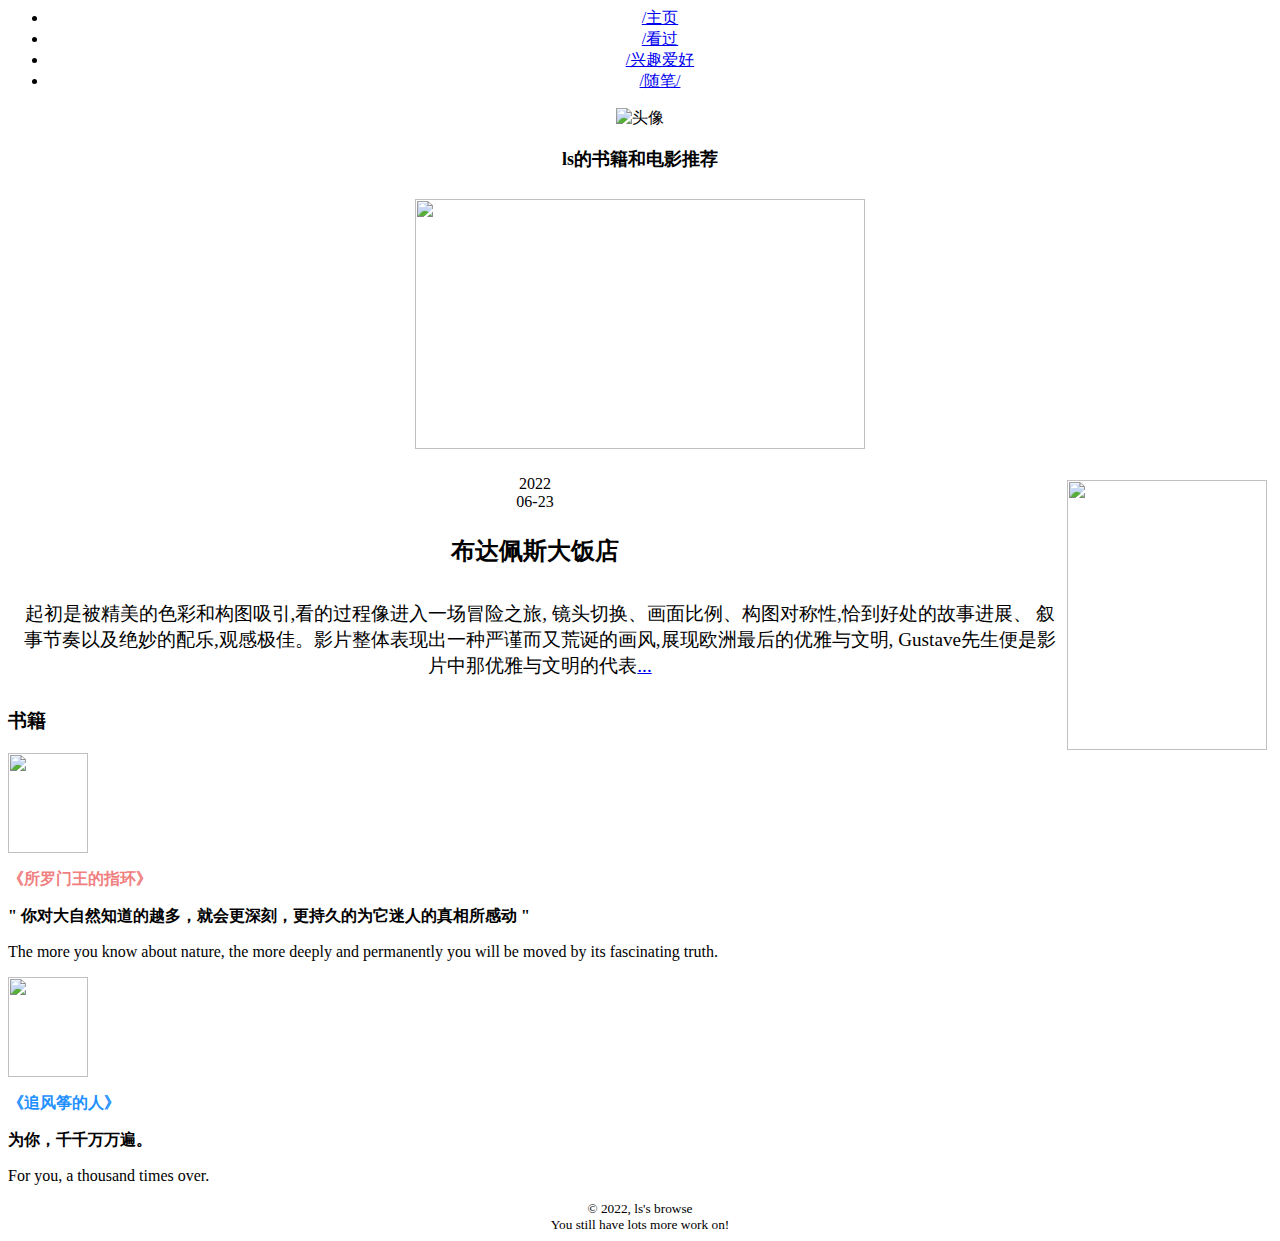
==== film.html @ afcabac8 "Add files via upload" ====
<head>
    <title>ls的看过</title>
    <link href="css/films.css" rel="stylesheet">
</head>
<body>
    <!-- 凝胶布局 -->
       <div class="wapper">
        <div class="container" id="container-1" style="text-align:center">
            <div id="menu">
                <!-- 导航（菜单） -->
                <ul>
                    <li><a href="C:\Users\86156\Documents\Tencent Files\1135197957\FileRecv\学生资料0420\学生资料0420\homework\home.html">/主页</a></li>
                    <li><a href="C:\Users\86156\Documents\Tencent Files\1135197957\FileRecv\学生资料0420\学生资料0420\homework\film.html">/看过</a></li>
                    <li><a href="C:\Users\86156\Documents\Tencent Files\1135197957\FileRecv\学生资料0420\学生资料0420\homework\interest.html">/兴趣爱好</a></li>
                    <li><a href="C:\Users\86156\Documents\Tencent Files\1135197957\FileRecv\学生资料0420\学生资料0420\homework\some.html">/随笔/</a></li>
                </ul>
            </div>
            <div id="icon">
                <!-- 头像 -->
                <img id="icon-1" src="C:\Users\86156\Pictures\Saved Pictures\微信图片_20220623150952.jpg" alt="头像">
            </div>
            <p style="font-size:large;font-weight: bold;">ls的书籍和电影推荐</p>
       </div>
       <!-- end of header -->
       <!-- 内容区的开始 -->
       <div class="content">
            <div id="film">
                <div style="text-align:center">
                    <p><img src="./img/4.jpg" style="width:450px;height:250px;margin:10px;"></p>
                    <p><img src="./img/5.jpg" style="float:right;width:200px;height:270px;margin:5px;"></p>
                    <li class="news" style="display:list-item;list-style:none;"> 
                        <div class="sj">
                            <div class="sj-y">
                                2022
                            </div>
                            <div class="sj-m-d">
                                06-23
                            </div>
                        </div>
                        <!-- 解释性文字 -->
                        <div class="bt">
                            <p style="font-family:Arial, Helvetica, sans-serif;font-weight:bold;font-size:x-large">布达佩斯大饭店</p>
                            <p style="font-size: larger;padding:10px;">起初是被精美的色彩和构图吸引,看的过程像进入一场冒险之旅,
                                镜头切换、画面比例、构图对称性,恰到好处的故事进展、
                                叙事节奏以及绝妙的配乐,观感极佳。影片整体表现出一种严谨而又荒诞的画风,展现欧洲最后的优雅与文明,
                                Gustave先生便是影片中那优雅与文明的代表<a href="https://movie.douban.com/review/14020285/">...</a></p>
                        </div>
                    </li>
                </div>

            </div>
            <div id="book">
                <!-- book推荐区分为book-1(所罗门)和book-2（追风筝的人） -->
                <h3>书籍</h3>
                <div id="book-1">
                    <p><img style="width:80px;height:100px" src="./img/book.jpg"></p>
                    <p style="font-weight:bold;color:lightcoral">《所罗门王的指环》</p>
                    <p style="font-weight:bold">" 你对大自然知道的越多，就会更深刻，更持久的为它迷人的真相所感动 "</p>
                    <p>The more you know about nature, the more deeply and permanently you will be moved by its fascinating truth.</p>
                </div>
                <div id="book-2">
                    <p>
                        <img src="./img/book2.jpg" style="width:80px;height:100px">
                    </p>
                    <p style="font-weight:bold;color:dodgerblue">《追风筝的人》</p>
                    <p style="font-weight:bold">为你，千千万万遍。</p>
                    <p>For you, a thousand times over.</p>
                </div>
            </div>
       </div>
       </div>
       <!-- 页尾 -->
       <div id="footer" style="text-align: center;margin-top:10px;">
        <small>
          &copy; 2022, ls's browse<br>
          You still have lots more work on!
        </small>
      </div>
</body>
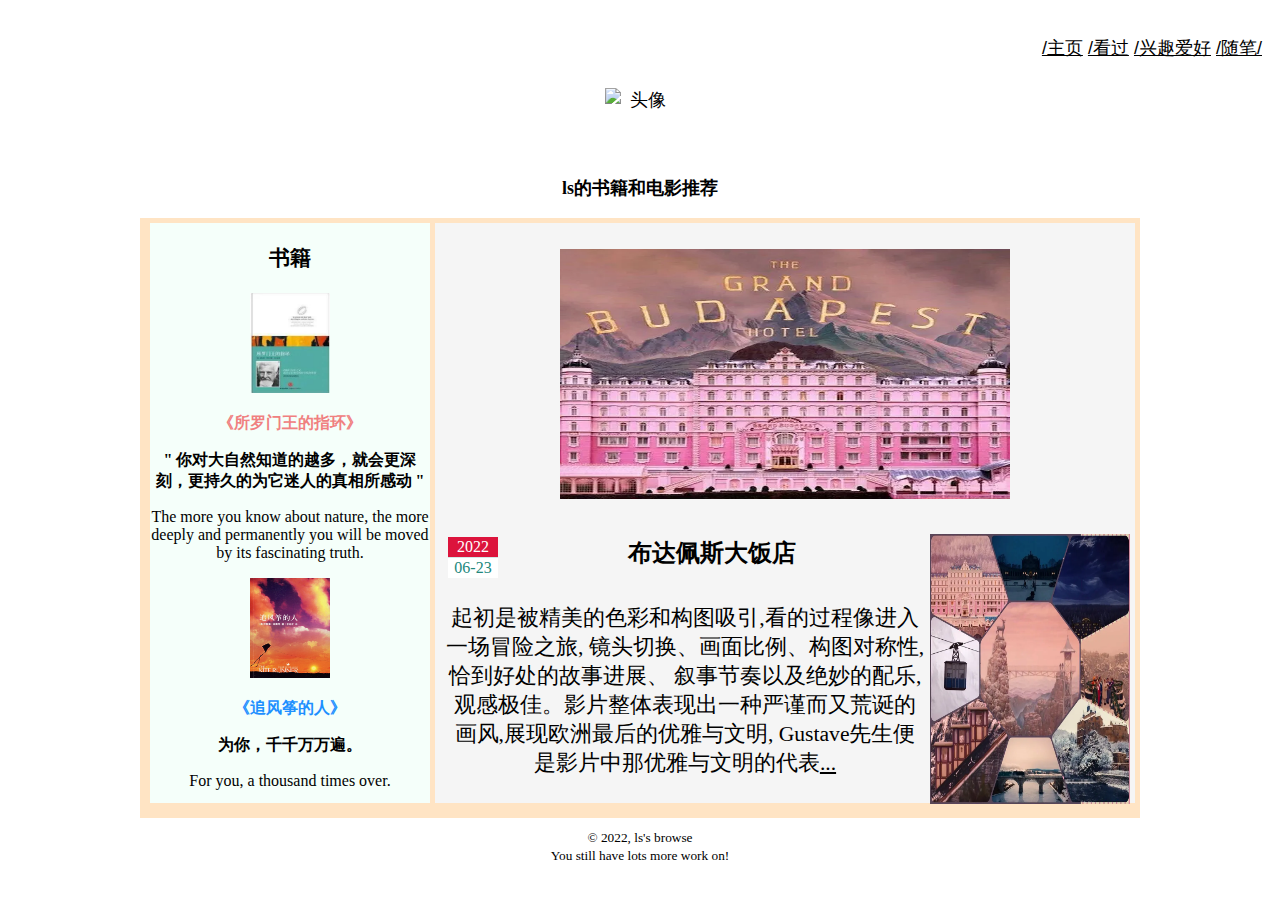
==== commit d29d92e8: "Update film.html" ====
--- a/film.html
+++ b/film.html
@@ -1,4 +1,9 @@
+<!DOCTYPE html>
+<html lang="en">
 <head>
+    <meta charset="UTF-8">
+    <meta name="viewport" content="width=device-width,initial-scale=1.0">
+    <meta http-equiv="X-UA-Compatible" content="ie=edge">
     <title>ls的看过</title>
     <link href="css/films.css" rel="stylesheet">
 </head>
@@ -76,4 +81,4 @@
           You still have lots more work on!
         </small>
       </div>
-</body>+</body>
--- a/css/films.css
+++ b/css/films.css
@@ -0,0 +1,94 @@
+body{
+    background-image: url("C:/Users/86156/Pictures/Saved Pictures/3.jpg") ;
+    background-repeat: no-repeat;
+    background-size: 100%;
+}
+p{
+    font-family: Cambria, Cochin, Georgia, Times, 'Times New Roman', serif;
+    font-size: medium;
+}
+div.wapper{
+    font-family: 'Franklin Gothic Medium', 'Arial Narrow', Arial, sans-serif;
+    font-size: large;
+}
+div#menu{
+    /* 导航 */
+    float:right;
+    margin:10px;
+}
+div#menu ul li{
+    display:inline;
+}
+div#icon{
+    /* 头像的div块 */
+    width:70px;
+    height:70px;
+    margin:auto;
+    margin-top:10px;
+    clear:right;
+}
+img#icon-1{
+    /* 图片设置 */
+    width:100%;
+    height:100%;
+    display:block;
+}
+div.content{
+    background-color: bisque;
+    width:1000px;
+    height:600px;
+    margin:auto;
+}
+div#film{
+    width:700px;
+    height:580px;
+    margin:5px;
+    background-color:whitesmoke;
+    float:right;
+}
+div#book{
+    width:280px;
+    height:580px;
+    margin:5px;
+    margin-right:0px;
+    background-color:mintcream;
+    float:right;
+    text-align: center;
+}
+div#book-1{
+    border-top: #9d7a23;
+}
+.sj{
+    width: 50px;
+    height: 40px;
+    float: left;
+    margin-left: 13px;
+}
+.sj-y{
+    height: 20px;
+    line-height: 20px;
+    background-color:crimson;
+    color: #fff;
+    font-size: 16px;
+    font-family: "Microsoft YaHei";
+    text-align: center;
+}
+.sj-m-d{
+    height: 20px;
+    line-height: 20px;
+    border-top: 1px solid #d3e7e5;
+    color: #22877c;
+    font-size: 16px;
+    font-family: "Microsoft YaHei";
+    text-align: center;
+    background-color: #fff;
+}
+a:link{
+    color:black;
+}
+a:visited{
+    color:black;
+}
+a:hover{
+    color:#9d7a23;
+}
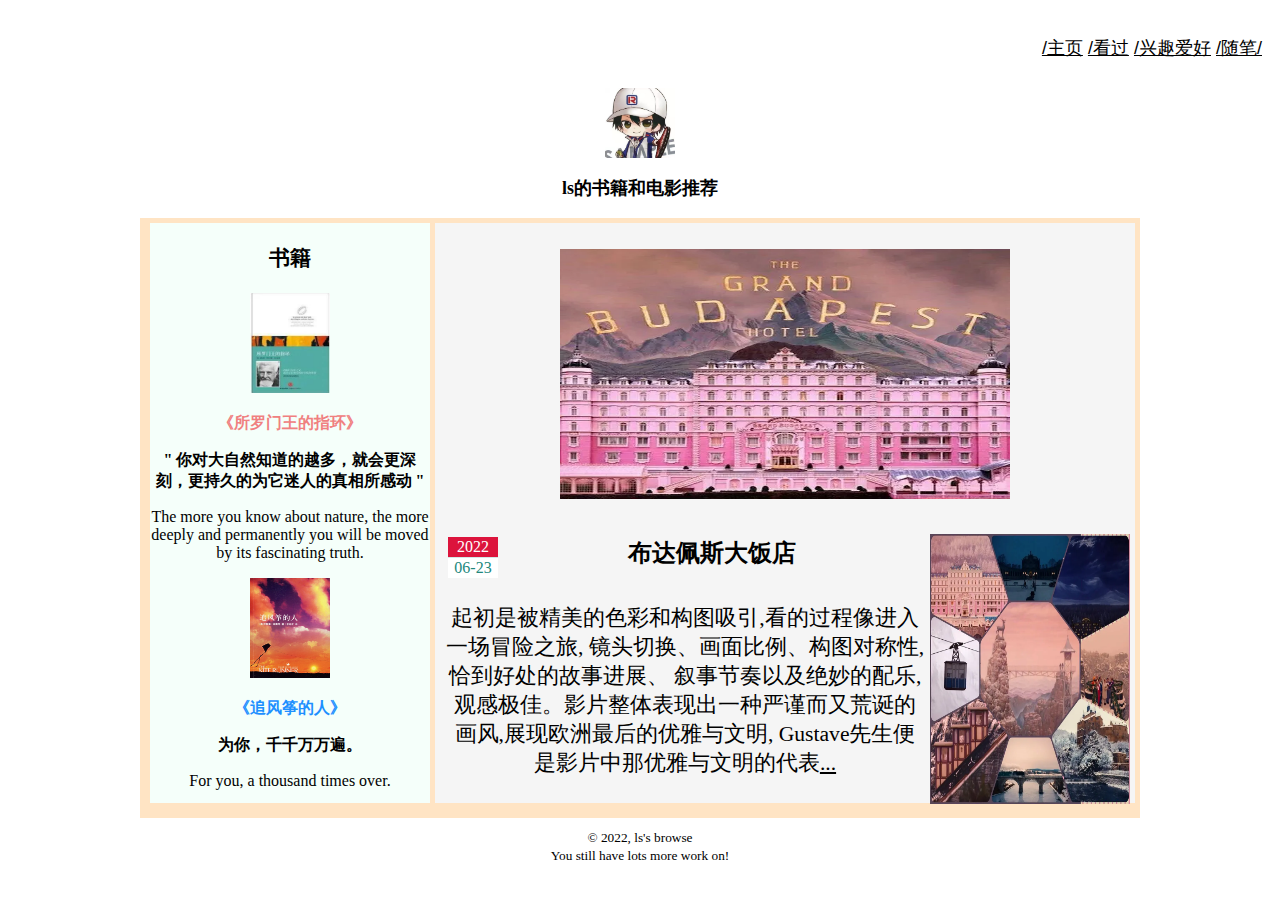
==== commit ffd3adc5: "Update film.html" ====
--- a/film.html
+++ b/film.html
@@ -14,15 +14,15 @@
             <div id="menu">
                 <!-- 导航（菜单） -->
                 <ul>
-                    <li><a href="C:\Users\86156\Documents\Tencent Files\1135197957\FileRecv\学生资料0420\学生资料0420\homework\home.html">/主页</a></li>
-                    <li><a href="C:\Users\86156\Documents\Tencent Files\1135197957\FileRecv\学生资料0420\学生资料0420\homework\film.html">/看过</a></li>
-                    <li><a href="C:\Users\86156\Documents\Tencent Files\1135197957\FileRecv\学生资料0420\学生资料0420\homework\interest.html">/兴趣爱好</a></li>
-                    <li><a href="C:\Users\86156\Documents\Tencent Files\1135197957\FileRecv\学生资料0420\学生资料0420\homework\some.html">/随笔/</a></li>
+                    <li><a href="home.html">/主页</a></li>
+                    <li><a href="film.html">/看过</a></li>
+                    <li><a href="interest.html">/兴趣爱好</a></li>
+                    <li><a href="some.html">/随笔/</a></li>
                 </ul>
             </div>
             <div id="icon">
                 <!-- 头像 -->
-                <img id="icon-1" src="C:\Users\86156\Pictures\Saved Pictures\微信图片_20220623150952.jpg" alt="头像">
+                <img id="icon-1" src="./img/头像.jpg" alt="头像">
             </div>
             <p style="font-size:large;font-weight: bold;">ls的书籍和电影推荐</p>
        </div>
